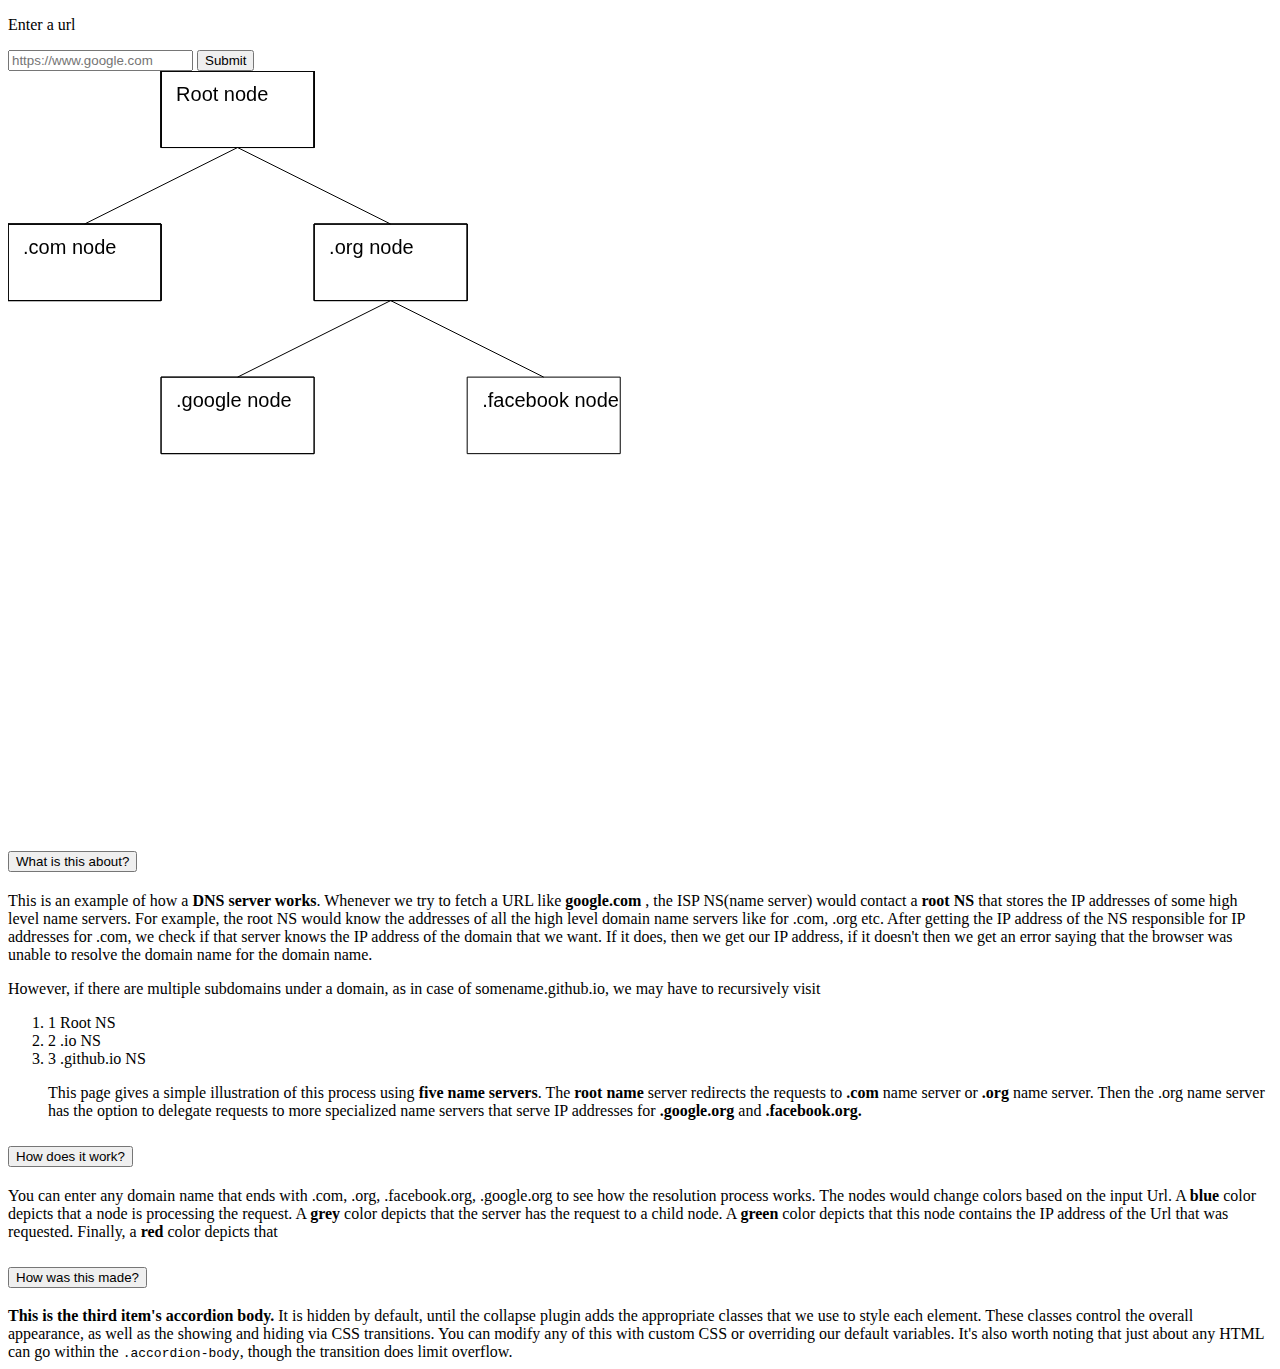
==== dnsProject.html @ cecafc89 "Added subpage" ====
<!doctype html>
<html lang="en">
  <head>
    <!-- Required meta tags -->
    <meta charset="utf-8">
    <meta name="viewport" content="width=device-width, initial-scale=1">
    <!-- Bootstrap CSS -->
    <link href="https://cdn.jsdelivr.net/npm/bootstrap@5.0.2/dist/css/bootstrap.min.css" rel="stylesheet" integrity="sha384-EVSTQN3/azprG1Anm3QDgpJLIm9Nao0Yz1ztcQTwFspd3yD65VohhpuuCOmLASjC" crossorigin="anonymous">
    <!--<meta http-equiv="refresh" content="1" >-->

    <title>DNS Example</title>
  </head>

  <body>
      <div class="container-flex py-5 px-2">
          <div class="row">
              <div class="col">
                  <div class="container-flex">
                      <div class="row text-center">
                          <p class="display-6"> Enter a url </p>
                      </div>
                      <div class="row">
                        <div class="input-group mb-3">
                          <input id="urlInput" type="text" class="form-control" placeholder="https://www.google.com" aria-label="Url" aria-describedby="button-addon2">
                          <button class="btn btn-outline-secondary" type="button" id="button-addon2" onclick="pressFunc()">Submit</button>
                        </div>
                      </div>
                      <div class="row">
                        <canvas id="myCanvas" width="750" height="750"></canvas>
                      </div>
                  </div>
              </div>
              <div class="col">
                <div class="accordion" id="accordionExample">
                  <div class="accordion-item">
                    <h2 class="accordion-header" id="headingOne">
                      <button class="accordion-button" type="button" data-bs-toggle="collapse" data-bs-target="#collapseOne" aria-expanded="true" aria-controls="collapseOne">
                        What is this about?
                      </button>
                    </h2>
                    <div id="collapseOne" class="accordion-collapse collapse show" aria-labelledby="headingOne" data-bs-parent="#accordionExample">
                      <div class="accordion-body">
                          <p>
                          This is an example of how a <strong>DNS server works</strong>. Whenever we try to fetch a URL like <strong>google.com </strong>, the ISP NS(name server) 
                          would contact a <strong>root NS</strong> that
                          stores the IP addresses of some high level name servers. For example, the root NS would know the addresses of all the high level domain name servers like for 
                          .com, .org etc. After getting the IP address of the NS responsible for IP addresses for .com, we check if that server knows the IP address of the domain 
                          that we want. If it does, then we get our IP address, if it doesn't then we get an error saying that the browser was unable to resolve the domain name for the 
                          domain name. 
                          </p>
                          <p>
                          However, if there are multiple subdomains under a domain, as in case of somename.github.io, we may have to recursively visit 
                            <ol class="list-group">
                              <li class="list-group-item">1 Root NS</li>
                              <li class="list-group-item">2 .io NS</li>
                              <li class="list-group-item">3 .github.io NS</li>
                            </ul>
                          </p>
                          <p>
                          This page gives a simple illustration of this process using <strong>five name servers</strong>. 
                          The <strong>root name</strong> server redirects the requests to <strong>.com</strong> name server or <strong>.org</strong> name
                          server. Then the .org name server has the option to delegate requests to more specialized name servers that serve IP addresses for <strong>.google.org</strong>
                          and <strong>.facebook.org.</strong>
                          </p>
                      </div>
                    </div>
                  </div>
                  <div class="accordion-item">
                    <h2 class="accordion-header" id="headingTwo">
                      <button class="accordion-button collapsed" type="button" data-bs-toggle="collapse" data-bs-target="#collapseTwo" aria-expanded="false" aria-controls="collapseTwo">
                        How does it work?
                      </button>
                    </h2>
                    <div id="collapseTwo" class="accordion-collapse collapse" aria-labelledby="headingTwo" data-bs-parent="#accordionExample">
                      <div class="accordion-body">
                          You can enter any domain name that ends with .com, .org, .facebook.org, .google.org to see how the resolution process works. The nodes would change colors based
                          on the input Url. A <strong>blue</strong> color depicts that a node is processing the request. A <strong>grey</strong> color depicts that the server has
                          the request to a child node. A <strong>green</strong> color depicts that this node contains the IP address of the Url that was requested. Finally, a 
                          <strong> red </strong> color depicts that 
                      </div>
                    </div>
                  </div>
                  <div class="accordion-item">
                    <h2 class="accordion-header" id="headingThree">
                      <button class="accordion-button collapsed" type="button" data-bs-toggle="collapse" data-bs-target="#collapseThree" aria-expanded="false" aria-controls="collapseThree">
                        How was this made?
                      </button>
                    </h2>
                    <div id="collapseThree" class="accordion-collapse collapse" aria-labelledby="headingThree" data-bs-parent="#accordionExample">
                      <div class="accordion-body">
                        <strong>This is the third item's accordion body.</strong> It is hidden by default, until the collapse plugin adds the appropriate classes that we use to style each element. These classes control the overall appearance, as well as the showing and hiding via CSS transitions. You can modify any of this with custom CSS or overriding our default variables. It's also worth noting that just about any HTML can go within the <code>.accordion-body</code>, though the transition does limit overflow.
                      </div>
                    </div>
                  </div>
                </div>
              </div>
          </div>
      </div>
    <script type="text/javascript" src="index.js">
    </script>

    <script src="https://cdn.jsdelivr.net/npm/bootstrap@5.0.2/dist/js/bootstrap.bundle.min.js" integrity="sha384-MrcW6ZMFYlzcLA8Nl+NtUVF0sA7MsXsP1UyJoMp4YLEuNSfAP+JcXn/tWtIaxVXM" crossorigin="anonymous"></script>

  </body>
</html>
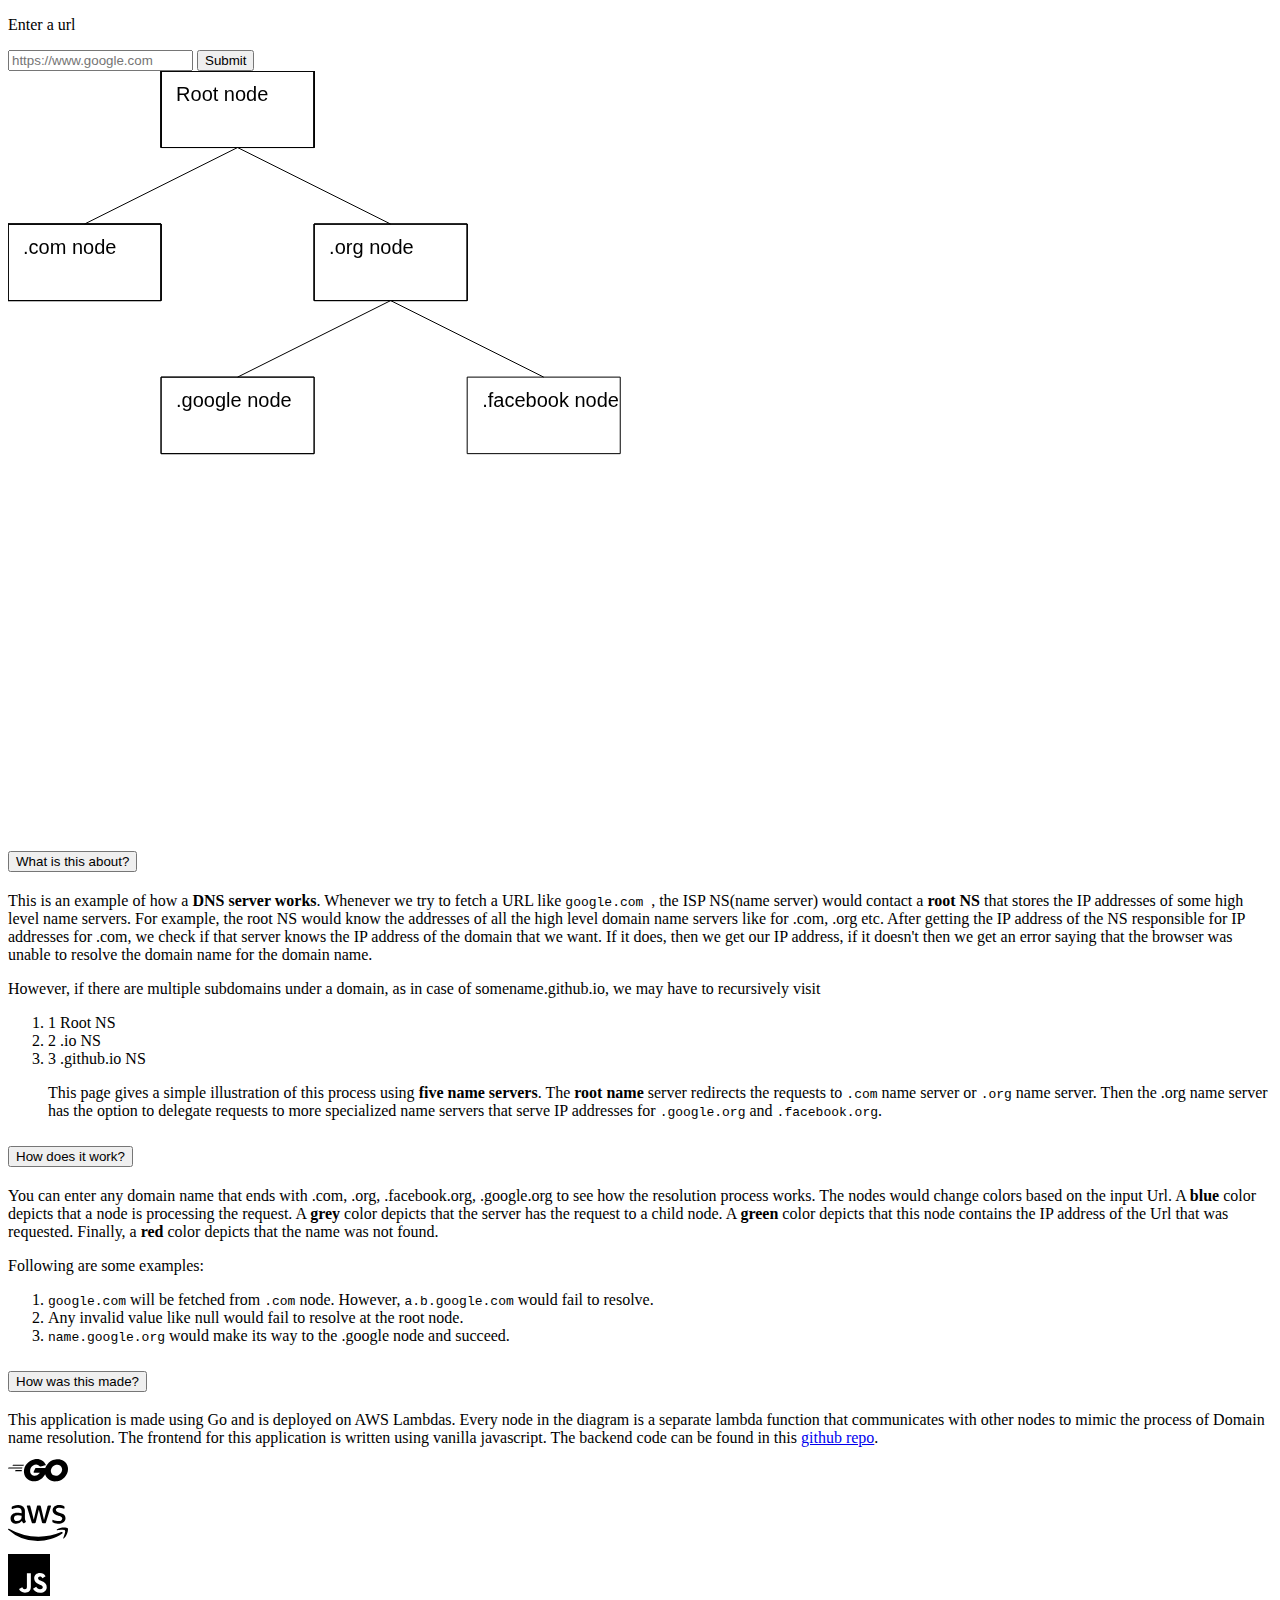
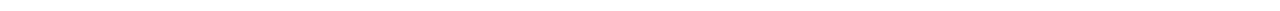
==== commit acd200a1: "Updated project" ====
--- a/dnsProject.html
+++ b/dnsProject.html
@@ -41,7 +41,7 @@
                     <div id="collapseOne" class="accordion-collapse collapse show" aria-labelledby="headingOne" data-bs-parent="#accordionExample">
                       <div class="accordion-body">
                           <p>
-                          This is an example of how a <strong>DNS server works</strong>. Whenever we try to fetch a URL like <strong>google.com </strong>, the ISP NS(name server) 
+                          This is an example of how a <strong>DNS server works</strong>. Whenever we try to fetch a URL like <code>google.com </code>, the ISP NS(name server) 
                           would contact a <strong>root NS</strong> that
                           stores the IP addresses of some high level name servers. For example, the root NS would know the addresses of all the high level domain name servers like for 
                           .com, .org etc. After getting the IP address of the NS responsible for IP addresses for .com, we check if that server knows the IP address of the domain 
@@ -58,9 +58,9 @@
                           </p>
                           <p>
                           This page gives a simple illustration of this process using <strong>five name servers</strong>. 
-                          The <strong>root name</strong> server redirects the requests to <strong>.com</strong> name server or <strong>.org</strong> name
-                          server. Then the .org name server has the option to delegate requests to more specialized name servers that serve IP addresses for <strong>.google.org</strong>
-                          and <strong>.facebook.org.</strong>
+                          The <strong>root name</strong> server redirects the requests to <code>.com</code> name server or <code>.org</code> name
+                          server. Then the .org name server has the option to delegate requests to more specialized name servers that serve IP addresses for <code>.google.org</code>
+                          and <code>.facebook.org</code>.
                           </p>
                       </div>
                     </div>
@@ -73,10 +73,20 @@
                     </h2>
                     <div id="collapseTwo" class="accordion-collapse collapse" aria-labelledby="headingTwo" data-bs-parent="#accordionExample">
                       <div class="accordion-body">
+                          <p>
                           You can enter any domain name that ends with .com, .org, .facebook.org, .google.org to see how the resolution process works. The nodes would change colors based
                           on the input Url. A <strong>blue</strong> color depicts that a node is processing the request. A <strong>grey</strong> color depicts that the server has
                           the request to a child node. A <strong>green</strong> color depicts that this node contains the IP address of the Url that was requested. Finally, a 
-                          <strong> red </strong> color depicts that 
+                          <strong> red </strong> color depicts that the name was not found. 
+                          </p>
+                          <p>
+                          Following are some examples:
+                          <ol>
+                              <li> <code>google.com</code> will be fetched from <code>.com</code> node. However, <code>a.b.google.com</code> would fail to resolve. </li>
+                              <li> Any invalid value like null would fail to resolve at the root node. </li>
+                              <li> <code>name.google.org</code> would make its way to the .google node and succeed. </li>
+                          </ol>
+                          </p>
                       </div>
                     </div>
                   </div>
@@ -88,7 +98,26 @@
                     </h2>
                     <div id="collapseThree" class="accordion-collapse collapse" aria-labelledby="headingThree" data-bs-parent="#accordionExample">
                       <div class="accordion-body">
-                        <strong>This is the third item's accordion body.</strong> It is hidden by default, until the collapse plugin adds the appropriate classes that we use to style each element. These classes control the overall appearance, as well as the showing and hiding via CSS transitions. You can modify any of this with custom CSS or overriding our default variables. It's also worth noting that just about any HTML can go within the <code>.accordion-body</code>, though the transition does limit overflow.
+                          <div class="container">
+                          This application is made using Go and is deployed on AWS Lambdas. 
+                          Every node in the diagram is a separate lambda function that communicates with other nodes
+                          to mimic the process of Domain name resolution. 
+                          The frontend for this application is written using vanilla javascript.
+                          The backend code can be found in this <a href="https://github.com/adityachandla/lambdaDns">github repo</a>.
+                          </div>
+                          <div class="container mt-4">
+                              <div class="row">
+                                  <div class="col-4">
+                            <svg xmlns="http://www.w3.org/2000/svg" height="3em" viewBox="0 0 640 512"><!--! Font Awesome Free 6.4.0 by @fontawesome - https://fontawesome.com License - https://fontawesome.com/license (Commercial License) Copyright 2023 Fonticons, Inc. --><path d="M400.1 194.8C389.2 197.6 380.2 199.1 371 202.4C363.7 204.3 356.3 206.3 347.8 208.5L347.2 208.6C343 209.8 342.6 209.9 338.7 205.4C334 200.1 330.6 196.7 324.1 193.5C304.4 183.9 285.4 186.7 267.7 198.2C246.5 211.9 235.6 232.2 235.9 257.4C236.2 282.4 253.3 302.9 277.1 306.3C299.1 309.1 316.9 301.7 330.9 285.8C333 283.2 334.9 280.5 337 277.5V277.5L337 277.5C337.8 276.5 338.5 275.4 339.3 274.2H279.2C272.7 274.2 271.1 270.2 273.3 264.9C277.3 255.2 284.8 239 289.2 230.9C290.1 229.1 292.3 225.1 296.1 225.1H397.2C401.7 211.7 409 198.2 418.8 185.4C441.5 155.5 468.1 139.9 506 133.4C537.8 127.8 567.7 130.9 594.9 149.3C619.5 166.1 634.7 188.9 638.8 218.8C644.1 260.9 631.9 295.1 602.1 324.4C582.4 345.3 557.2 358.4 528.2 364.3C522.6 365.3 517.1 365.8 511.7 366.3C508.8 366.5 506 366.8 503.2 367.1C474.9 366.5 449 358.4 427.2 339.7C411.9 326.4 401.3 310.1 396.1 291.2C392.4 298.5 388.1 305.6 382.1 312.3C360.5 341.9 331.2 360.3 294.2 365.2C263.6 369.3 235.3 363.4 210.3 344.7C187.3 327.2 174.2 304.2 170.8 275.5C166.7 241.5 176.7 210.1 197.2 184.2C219.4 155.2 248.7 136.8 284.5 130.3C313.8 124.1 341.8 128.4 367.1 145.6C383.6 156.5 395.4 171.4 403.2 189.5C405.1 192.3 403.8 193.9 400.1 194.8zM48.3 200.4C47.05 200.4 46.74 199.8 47.36 198.8L53.91 190.4C54.53 189.5 56.09 188.9 57.34 188.9H168.6C169.8 188.9 170.1 189.8 169.5 190.7L164.2 198.8C163.6 199.8 162 200.7 161.1 200.7L48.3 200.4zM1.246 229.1C0 229.1-.3116 228.4 .3116 227.5L6.855 219.1C7.479 218.2 9.037 217.5 10.28 217.5H152.4C153.6 217.5 154.2 218.5 153.9 219.4L151.4 226.9C151.1 228.1 149.9 228.8 148.6 228.8L1.246 229.1zM75.72 255.9C75.1 256.8 75.41 257.7 76.65 257.7L144.6 258C145.5 258 146.8 257.1 146.8 255.9L147.4 248.4C147.4 247.1 146.8 246.2 145.5 246.2H83.2C81.95 246.2 80.71 247.1 80.08 248.1L75.72 255.9zM577.2 237.9C577 235.3 576.9 233.1 576.5 230.9C570.9 200.1 542.5 182.6 512.9 189.5C483.9 196 465.2 214.4 458.4 243.7C452.8 268 464.6 292.6 487 302.6C504.2 310.1 521.3 309.2 537.8 300.7C562.4 287.1 575.8 268 577.4 241.2C577.3 240 577.3 238.9 577.2 237.9z"/></svg>
+                              </div>
+                            <div class="col-4">
+                              <svg xmlns="http://www.w3.org/2000/svg" height="3em" viewBox="0 0 640 512"><!--! Font Awesome Free 6.4.0 by @fontawesome - https://fontawesome.com License - https://fontawesome.com/license (Commercial License) Copyright 2023 Fonticons, Inc. --><path d="M180.41 203.01c-.72 22.65 10.6 32.68 10.88 39.05a8.164 8.164 0 0 1-4.1 6.27l-12.8 8.96a10.66 10.66 0 0 1-5.63 1.92c-.43-.02-8.19 1.83-20.48-25.61a78.608 78.608 0 0 1-62.61 29.45c-16.28.89-60.4-9.24-58.13-56.21-1.59-38.28 34.06-62.06 70.93-60.05 7.1.02 21.6.37 46.99 6.27v-15.62c2.69-26.46-14.7-46.99-44.81-43.91-2.4.01-19.4-.5-45.84 10.11-7.36 3.38-8.3 2.82-10.75 2.82-7.41 0-4.36-21.48-2.94-24.2 5.21-6.4 35.86-18.35 65.94-18.18a76.857 76.857 0 0 1 55.69 17.28 70.285 70.285 0 0 1 17.67 52.36l-.01 69.29zM93.99 235.4c32.43-.47 46.16-19.97 49.29-30.47 2.46-10.05 2.05-16.41 2.05-27.4-9.67-2.32-23.59-4.85-39.56-4.87-15.15-1.14-42.82 5.63-41.74 32.26-1.24 16.79 11.12 31.4 29.96 30.48zm170.92 23.05c-7.86.72-11.52-4.86-12.68-10.37l-49.8-164.65c-.97-2.78-1.61-5.65-1.92-8.58a4.61 4.61 0 0 1 3.86-5.25c.24-.04-2.13 0 22.25 0 8.78-.88 11.64 6.03 12.55 10.37l35.72 140.83 33.16-140.83c.53-3.22 2.94-11.07 12.8-10.24h17.16c2.17-.18 11.11-.5 12.68 10.37l33.42 142.63L420.98 80.1c.48-2.18 2.72-11.37 12.68-10.37h19.72c.85-.13 6.15-.81 5.25 8.58-.43 1.85 3.41-10.66-52.75 169.9-1.15 5.51-4.82 11.09-12.68 10.37h-18.69c-10.94 1.15-12.51-9.66-12.68-10.75L328.67 110.7l-32.78 136.99c-.16 1.09-1.73 11.9-12.68 10.75h-18.3zm273.48 5.63c-5.88.01-33.92-.3-57.36-12.29a12.802 12.802 0 0 1-7.81-11.91v-10.75c0-8.45 6.2-6.9 8.83-5.89 10.04 4.06 16.48 7.14 28.81 9.6 36.65 7.53 52.77-2.3 56.72-4.48 13.15-7.81 14.19-25.68 5.25-34.95-10.48-8.79-15.48-9.12-53.13-21-4.64-1.29-43.7-13.61-43.79-52.36-.61-28.24 25.05-56.18 69.52-55.95 12.67-.01 46.43 4.13 55.57 15.62 1.35 2.09 2.02 4.55 1.92 7.04v10.11c0 4.44-1.62 6.66-4.87 6.66-7.71-.86-21.39-11.17-49.16-10.75-6.89-.36-39.89.91-38.41 24.97-.43 18.96 26.61 26.07 29.7 26.89 36.46 10.97 48.65 12.79 63.12 29.58 17.14 22.25 7.9 48.3 4.35 55.44-19.08 37.49-68.42 34.44-69.26 34.42zm40.2 104.86c-70.03 51.72-171.69 79.25-258.49 79.25A469.127 469.127 0 0 1 2.83 327.46c-6.53-5.89-.77-13.96 7.17-9.47a637.37 637.37 0 0 0 316.88 84.12 630.22 630.22 0 0 0 241.59-49.55c11.78-5 21.77 7.8 10.12 16.38zm29.19-33.29c-8.96-11.52-59.28-5.38-81.81-2.69-6.79.77-7.94-5.12-1.79-9.47 40.07-28.17 105.88-20.1 113.44-10.63 7.55 9.47-2.05 75.41-39.56 106.91-5.76 4.87-11.27 2.3-8.71-4.1 8.44-21.25 27.39-68.49 18.43-80.02z"/></svg>
+                              </div>
+                              <div class="col-4">
+                                <svg xmlns="http://www.w3.org/2000/svg" height="3em" viewBox="0 0 448 512"><!--! Font Awesome Free 6.4.0 by @fontawesome - https://fontawesome.com License - https://fontawesome.com/license (Commercial License) Copyright 2023 Fonticons, Inc. --><path d="M0 32v448h448V32H0zm243.8 349.4c0 43.6-25.6 63.5-62.9 63.5-33.7 0-53.2-17.4-63.2-38.5l34.3-20.7c6.6 11.7 12.6 21.6 27.1 21.6 13.8 0 22.6-5.4 22.6-26.5V237.7h42.1v143.7zm99.6 63.5c-39.1 0-64.4-18.6-76.7-43l34.3-19.8c9 14.7 20.8 25.6 41.5 25.6 17.4 0 28.6-8.7 28.6-20.8 0-14.4-11.4-19.5-30.7-28l-10.5-4.5c-30.4-12.9-50.5-29.2-50.5-63.5 0-31.6 24.1-55.6 61.6-55.6 26.8 0 46 9.3 59.8 33.7L368 290c-7.2-12.9-15-18-27.1-18-12.3 0-20.1 7.8-20.1 18 0 12.6 7.8 17.7 25.9 25.6l10.5 4.5c35.8 15.3 55.9 31 55.9 66.2 0 37.8-29.8 58.6-69.7 58.6z"/></svg>
+                              </div>
+                              </div>
+                          </div> 
                       </div>
                     </div>
                   </div>
@@ -96,7 +125,7 @@
               </div>
           </div>
       </div>
-    <script type="text/javascript" src="index.js">
+    <script type="text/javascript" src="dnsProjectAssets/index.js">
     </script>
 
     <script src="https://cdn.jsdelivr.net/npm/bootstrap@5.0.2/dist/js/bootstrap.bundle.min.js" integrity="sha384-MrcW6ZMFYlzcLA8Nl+NtUVF0sA7MsXsP1UyJoMp4YLEuNSfAP+JcXn/tWtIaxVXM" crossorigin="anonymous"></script>
